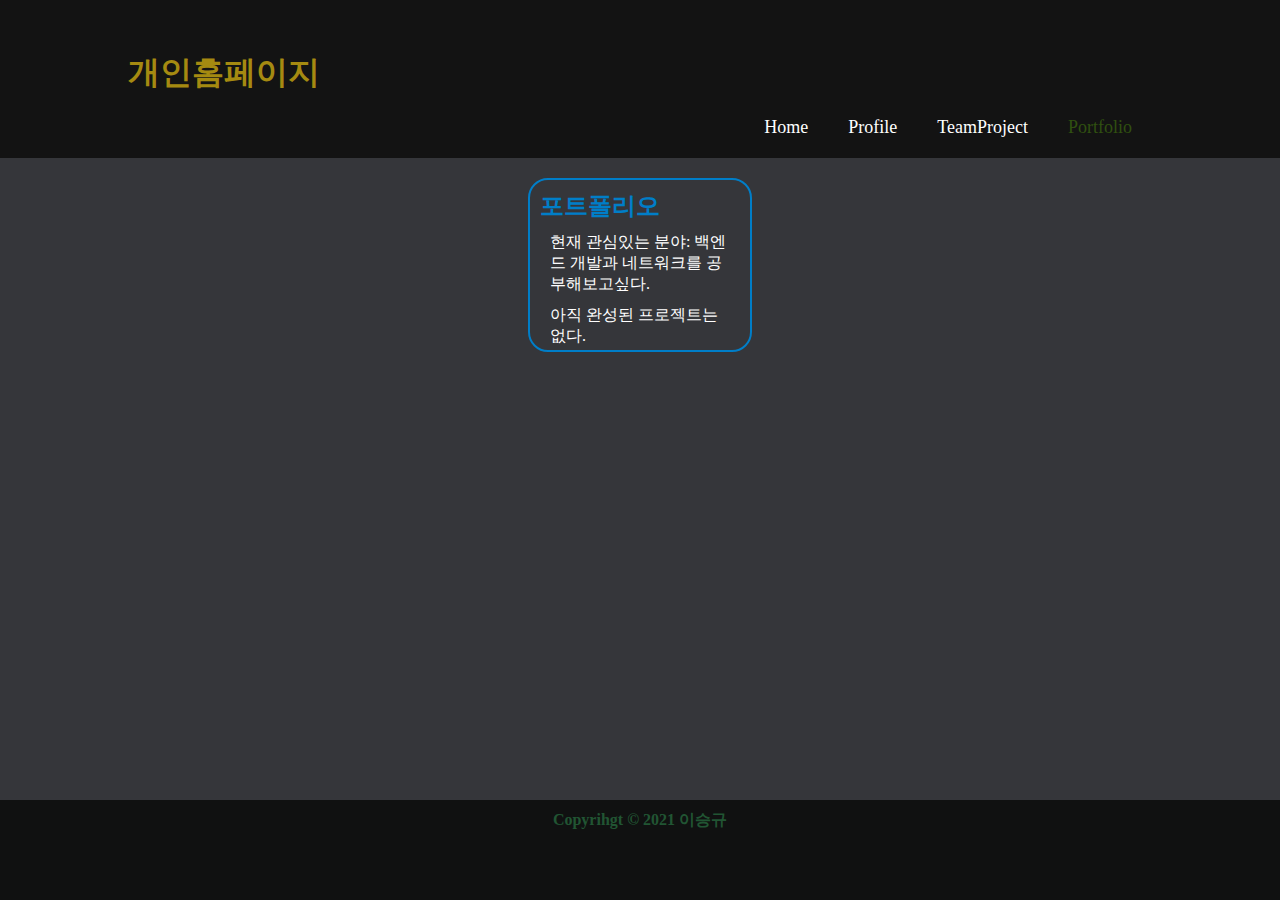
==== html/portfolio.html @ 48c077e4 "Add files via upload" ====
<!DOCTYPE html>
<html lang="en">
<head>
  <meta charset="UTF-8">
  <meta http-equiv="X-UA-Compatible" content="IE=edge">
  <meta name="viewport" content="width=device-width, initial-scale=1.0">
  <title>웹프로그래밍 실습</title>
  <link rel="stylesheet" href="../css/home.css">
  
</head>


<body>
 <header>
  <div class="container">
   <div class="brading">
     <h1><span class="axt">개인홈페이지</span></h1>
   </div>
   <nav>
    <ul>
      <li ><a href="../home.html">Home</a></li>
      <li><a href="profile.html">Profile</a></li>
      <li><a href="teamproject.html">TeamProject</a></li>
      <li class="current"><a href="portfolio.html">Portfolio</a></li>
     </ul>
   </nav>
  </div>
 </header>




<div>
 
  </h2>
  <div class="box4">
    <h2 style="color: #007ec8;">포트폴리오</h2>
    <p>
      현재 관심있는 분야: 백엔드 개발과 네트워크를 공부해보고싶다.
    </p>
    <p>
      아직 완성된 프로젝트는 없다.
    </p>
  </div>
</div>

 

 <footer>
   <p>
     Copyrihgt &copy; 2021 이승규
   </p>
 </footer>

 
</body>
</html>
---- css/home.css ----
body{
  padding: 0;
  margin: 0;
  background-color: rgb(53, 54, 58);
}

h2{padding:0; margin:0;}
p{padding:0; margin:0;}

.container{
  width: 80%;
  margin: auto;
  overflow: hidden;

}
ul{
  margin:0;
  padding: 0;
  list-style: none;
}

/* ----home---- */

header{
  background: #131313;
  padding-top:30px;
  min-height: 70px;
}

header a{
  text-decoration: none;
  font-size:18px;
  color: white;
 }

header li{
  display: inline;
  padding: 0 20px;
  float: left;
}

header #branding{
  float:left;
  
}
header #branding h1{ 
  color: white;
  margin: 0;
}
header .axt{
  color: #a58a11;
}
header nav{
  float: right;
  margin-bottom: 20px;
}

header .current a{
  color: #305010
  
}
header a:hover{
  color: #215533
 
}

.intro{
  min-height:100px;
  background: #007ec8;
  text-align: center;
  padding-top: 25px;
}

.intro1{
  min-height:80px;
  margin: 0;
  padding-top: 10px;
  background-color:rgb(53, 54, 58);

}

.container1{
  width: 80%;
  margin: auto;
  padding-top: 20px;
  
}

.box1{
  height: 80%;
  width: 40%;
  margin-right: 10px;
  margin-left: 10px;
  padding: 10px;
  float: left;
  border: 1px solid #c0d4c7;
  color: white;
  
}


.box2{
  height: 80%;
  width: 40%;
  margin: 0px;
  padding: 20px;
  float: left;
  border: 1px solid #c9e2d2;
  color: white;

  }

/* ------profile------- */
.profile h1{
  margin: 20px;
}

.profile li, p{
  color: white;
  margin: 10px;
}


/* ------teamproject------ */
.tp{
  margin: 20px 20px 0 20px;
}
.box3{
  border: 1px solid #c9e2d2;
  width: 50%;
  border-radius: 25px;
}


/* -----portfolio----- */
.box4 { 
  padding: 10px;
  margin: 20px auto;
  width: 200px;
  height: 150px;
  border: 2px solid #007ec8;
  border-radius: 20px;
  transition-property: width;
  transition-duration: 2s;
  overflow: hidden;
}
.box4:hover{
  width: 400px;
}
footer {
  width: 100%;
  height: 100px;
  position:absolute;
  bottom:0;
 text-align: center;
  background-color: #101111;
}

footer p{
  color: #215533;
  font-weight: bold;
}
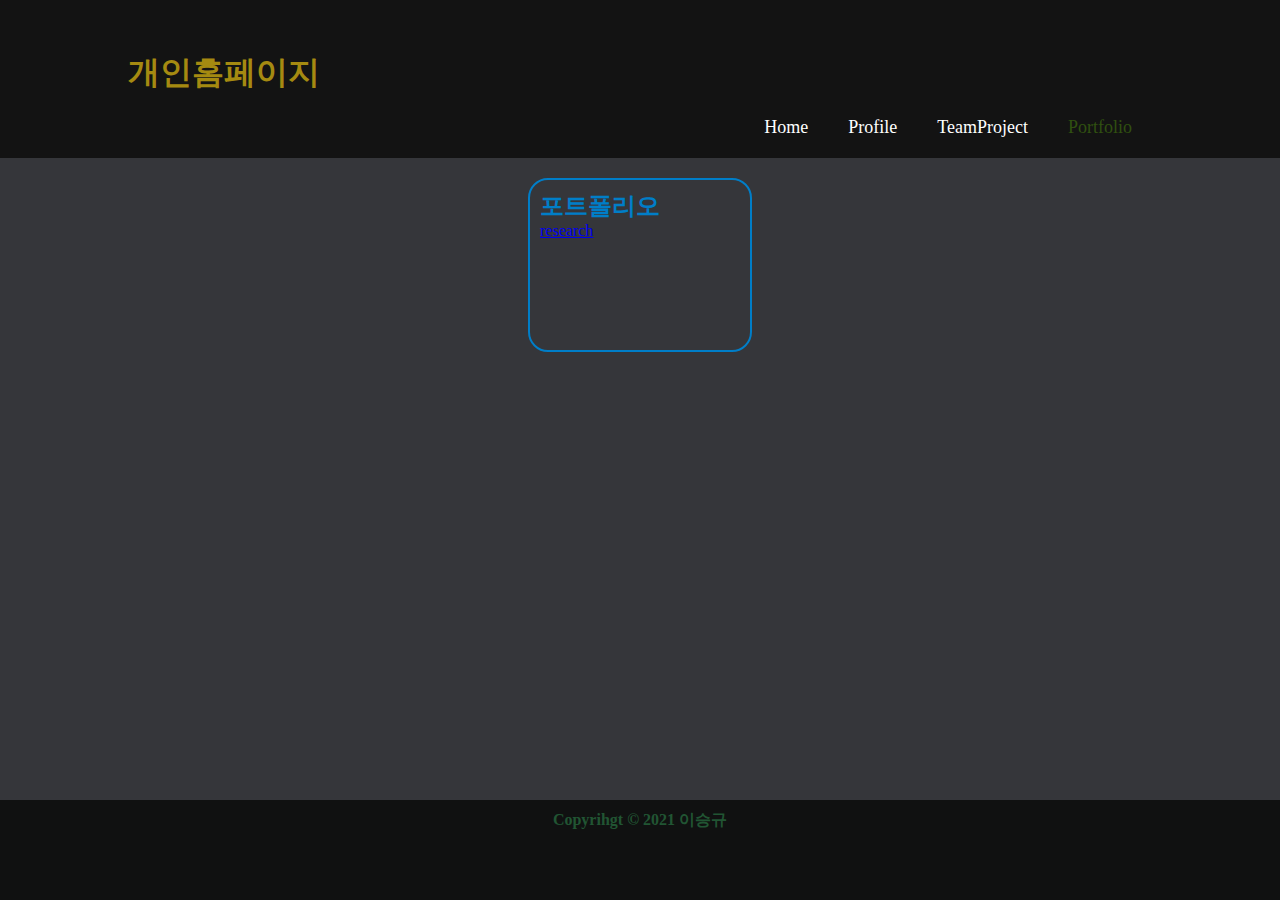
==== commit d84a9702: "Update portfolio.html" ====
--- a/html/portfolio.html
+++ b/html/portfolio.html
@@ -18,7 +18,7 @@
    </div>
    <nav>
     <ul>
-      <li ><a href="../home.html">Home</a></li>
+      <li ><a href="../index.html">Home</a></li>
       <li><a href="profile.html">Profile</a></li>
       <li><a href="teamproject.html">TeamProject</a></li>
       <li class="current"><a href="portfolio.html">Portfolio</a></li>
@@ -35,12 +35,8 @@
   </h2>
   <div class="box4">
     <h2 style="color: #007ec8;">포트폴리오</h2>
-    <p>
-      현재 관심있는 분야: 백엔드 개발과 네트워크를 공부해보고싶다.
-    </p>
-    <p>
-      아직 완성된 프로젝트는 없다.
-    </p>
+    <a href="#">research</a>
+    
   </div>
 </div>
 
@@ -54,4 +50,4 @@
 
  
 </body>
-</html>+</html>
